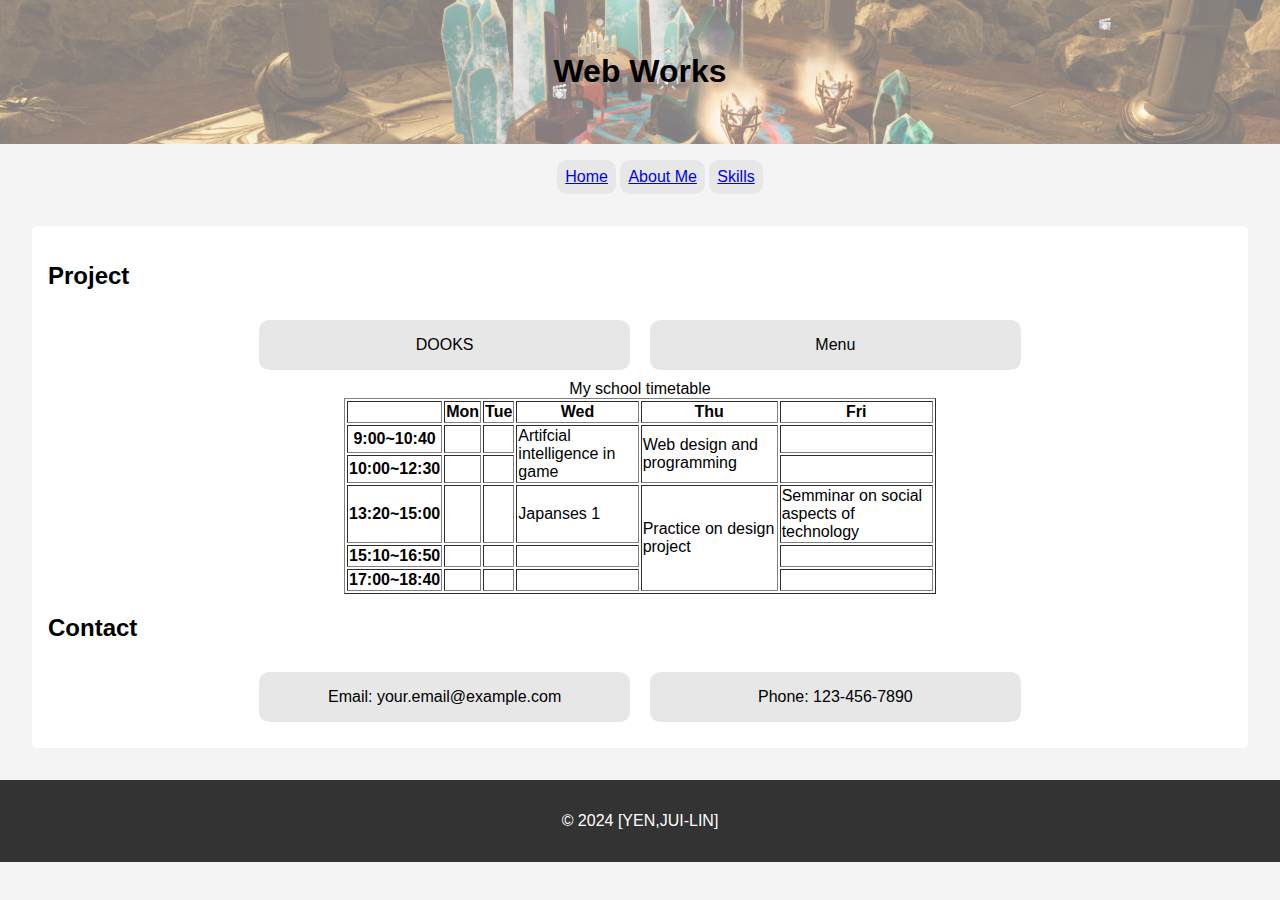
==== introduction/contact.html @ 472737c9 "v1" ====
<!DOCTYPE html>
<html lang="en">
<head>
    <meta charset="UTF-8">
    <meta name="viewport" content="width=device-width, initial-scale=1.0">
    <title>網頁作品</title>
    <link rel="stylesheet" href="body.css">
</head>
<body>
    <header>
        <h1>Web Works</h1>
    </header>
    <nav>
        <ul>
            <li><a href="index.html">Home</a></li>
            <li><a href="about.html">About Me</a></li>
            <li><a href="skills.html">Skills</a></li>
        </ul>
    </nav>
    <section>
        <h2>Project</h2>
        <ul class="Project">
            <li><a href="DOOKS.html">DOOKS</a></li>
            <li><a href="menu.html">Menu</a></li>
        </ul>
        <div class="table">
            <table border="1">
                <caption>My school timetable</caption>
                    <tr>
                        <th></th>
                        <th>Mon</th>
                        <th>Tue</th>
                        <th>Wed</th>
                        <th>Thu</th>
                        <th>Fri</th>
                    </tr>
                    <tr>
                        <th>9:00~10:40</th>
                        <td></td>
                        <td></td>
                        <td rowspan="2">Artifcial intelligence in game</td>
                        <td rowspan="2">Web design and programming</td>
                        <td></td>
                    </tr>
                    <tr>
                        <th>10:00~12:30</th>
                        <td></td>
                        <td></td>
                        <td></td>
                    </tr>
                    <tr>
                        <th>13:20~15:00</th>
                        <td></td>
                        <td></td>
                        <td>Japanses 1</td>
                        <td rowspan="3">Practice on design project</td>
                        <td>Semminar on social aspects  of technology</td>
                    </tr>
                    <tr>
                        <th>15:10~16:50</th>
                        <td></td>
                        <td></td>
                        <td></td>
                        <td></td>
                    
                    </tr>
                    <tr>
                        <th>17:00~18:40</th>
                        <td></td>
                        <td></td>
                        <td></td>
                        <td></td>
                    </tr>
                </table>
        </div>
        <h2>Contact</h2>
        <ul class="Project">
            <li>Email: your.email@example.com</li>
            <li>Phone: 123-456-7890</li>
        </ul>
    </section>
    <footer>
        <p> &copy; 2024 [YEN,JUI-LIN]</p>
    </footer>
    <script src="script.js"></script>
</body>
</html>
---- introduction/body.css ----
body {
    font-family: Arial, sans-serif;
    margin: 0;
    padding: 0;
    background-color: #f4f4f4;
    height: 100%;
}

header, footer {
    background-color: #333;
    color: #fff;
    text-align: center;
    padding: 1em 0;
}

header {
    position: relative;
    background-image: url('10914085_顏睿麟.png'); /* 背景圖片路徑 */
    background-size: cover;
    background-position: center;
    color: #fff;
    text-align: center;
    padding: 2em 0; /* 調整填充以確保內容在背景圖上方居中 */
    overflow: hidden; /* 確保覆蓋層不會超出 header 的範圍 */
}

header::before {
    content: "";
    position: absolute;
    top: 0;
    left: 0;
    right: 0;
    bottom: 0;
    background-color: rgba(250, 248, 248, 0.5); /* 灰色背景，60%透明度 */
    z-index: 1; /* 確保覆蓋層在背景圖上 */
}

header .profile-photo, header h1 {
    position: relative; /* 確保照片和文字顯示在覆蓋層上 */
    z-index: 2; /* 確保照片和文字在覆蓋層上方 */
}

header .profile-photo {
    width: 200px; /* 根據需要調整照片大小 */
    height: 200px;
    border-radius: 50%;
    border: 3px solid #fff; /* 根據需要添加邊框 */
    margin-bottom: 1em;
}

section {
    margin: 2em;
    padding: 1em;
    background-color: #fff;
    border-radius: 5px;
}

.image-container {
    display: flex;
    justify-content: space-around;
    align-items: center;
    flex-wrap: wrap; /* 添加這一行確保在小屏幕上換行 */
}

.image-item {
    text-align: center;
    margin: 10px;
}

.image-item img {
    width: 300px; /* 根據需要調整圖片寬度 */
    height: auto;
}

.image-item p {
    margin-top: 5px;
    font-size: 30px;
}

h1, h2 {
    color: #000000;
}

nav {
    text-align: center; /* 行置中 */
}

ul {
    list-style-type: none;
}

ul li {
    background-color: #e7e7e7;
    padding: 0.5em;
    border-radius: 10px;
    display: inline-block;
    align-items: center;
}

.skills img {
    margin-left: 10px; /* 根據需要調整圖片和文本之間的間距 */
    display: inline-block;
    width: 300px; /* 根據需要調整圖片大小 */
    height: 200px; /* 根據需要調整圖片大小 */
}

footer {
    position: absolute; /* 絕對定位 */
    width: 100%;
}

.wrapper {
    min-height: 100%;
}

.skills li {
    display: block;
    margin: 5px;
    width: 100px;
}

.Project {
    display: flex;
    flex-wrap: wrap;
    justify-content: center;
    padding: 0;
    margin: 0;
    list-style-type: none;
}

.Project li {
    background-color: #e7e7e7;
    padding: 1em;
    border-radius: 10px;
    margin: 10px;
    width: calc(33% - 20px); /* 三個項目一行，每個項目佔 33%，並減去外邊距 */
    text-align: center;
    box-sizing: border-box;
}

.Project li a {
    text-decoration: none;
    color: inherit;
}

.Project li a:hover {
    text-decoration: underline;
}

.table {
    margin: 0 auto; /* 將外邊距設置為 0，左右自動居中 */
    width: 50%; /* 設置表格寬度為頁面寬度的一半 */
}

@media (max-width: 768px) {
    .image-item img {
        width: 100%; /* 在小屏幕上圖片寬度設為100% */
    }

    header, footer {
        padding: 1em; /* 減小填充以適應小屏幕 */
    }

    .profile-photo {
        width: 100px; /* 減小照片大小 */
        height: 100px;
    }

    .Project li {
        width: calc(50% - 20px); /* 在較小的屏幕上，每行顯示兩個項目 */
    }
}

@media (max-width: 480px) {
    section, nav {
        margin: 1em;
    }

    ul li {
        padding: 0.5em;
        width: 100%;
    }

    .Project li {
        width: 100%; /* 在最小屏幕上，每行顯示一個項目 */
    }
}
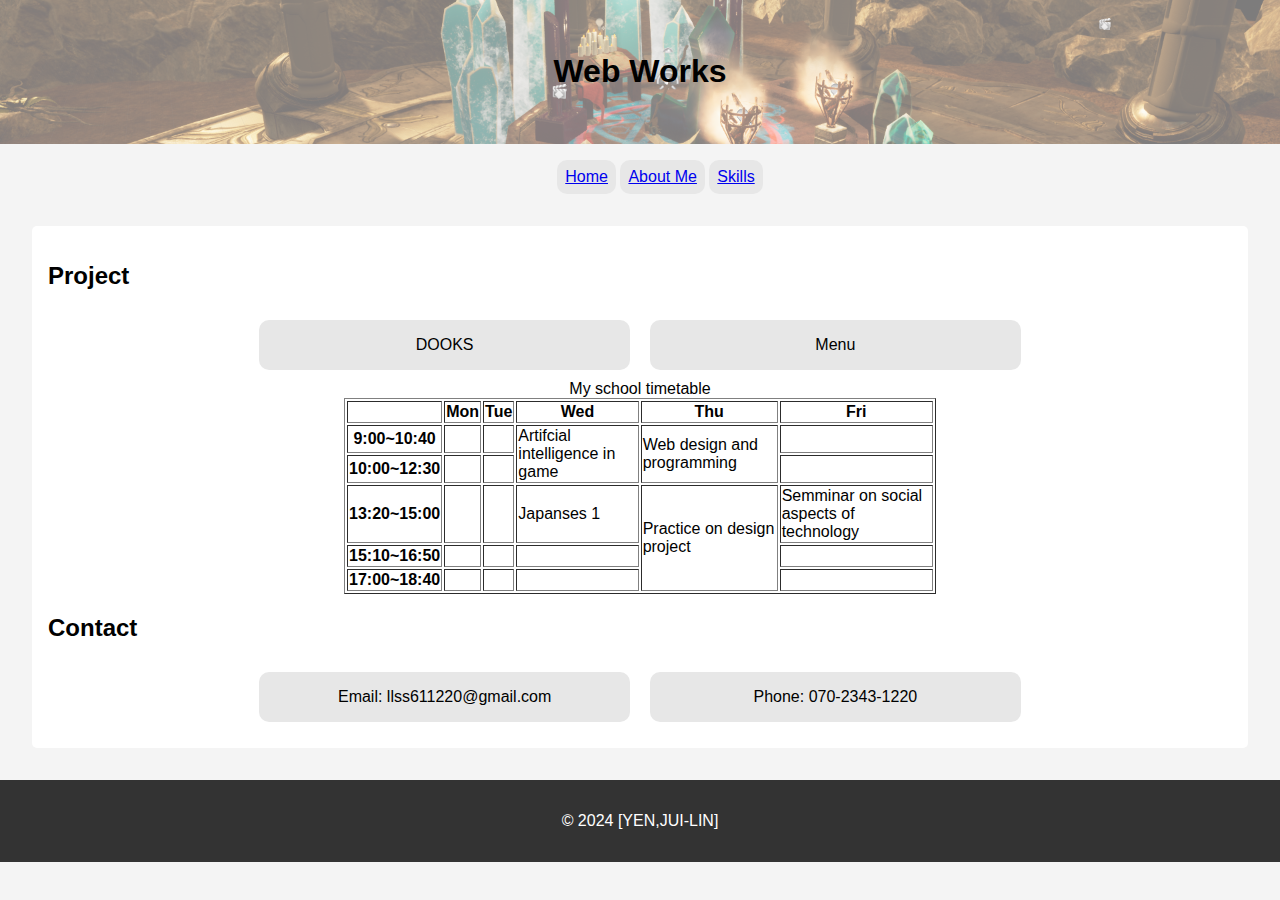
==== commit e9647022: "v3" ====
--- a/introduction/contact.html
+++ b/introduction/contact.html
@@ -75,8 +75,8 @@
         </div>
         <h2>Contact</h2>
         <ul class="Project">
-            <li>Email: your.email@example.com</li>
-            <li>Phone: 123-456-7890</li>
+            <li>Email: llss611220@gmail.com</li>
+            <li>Phone: 070-2343-1220</li>
         </ul>
     </section>
     <footer>
